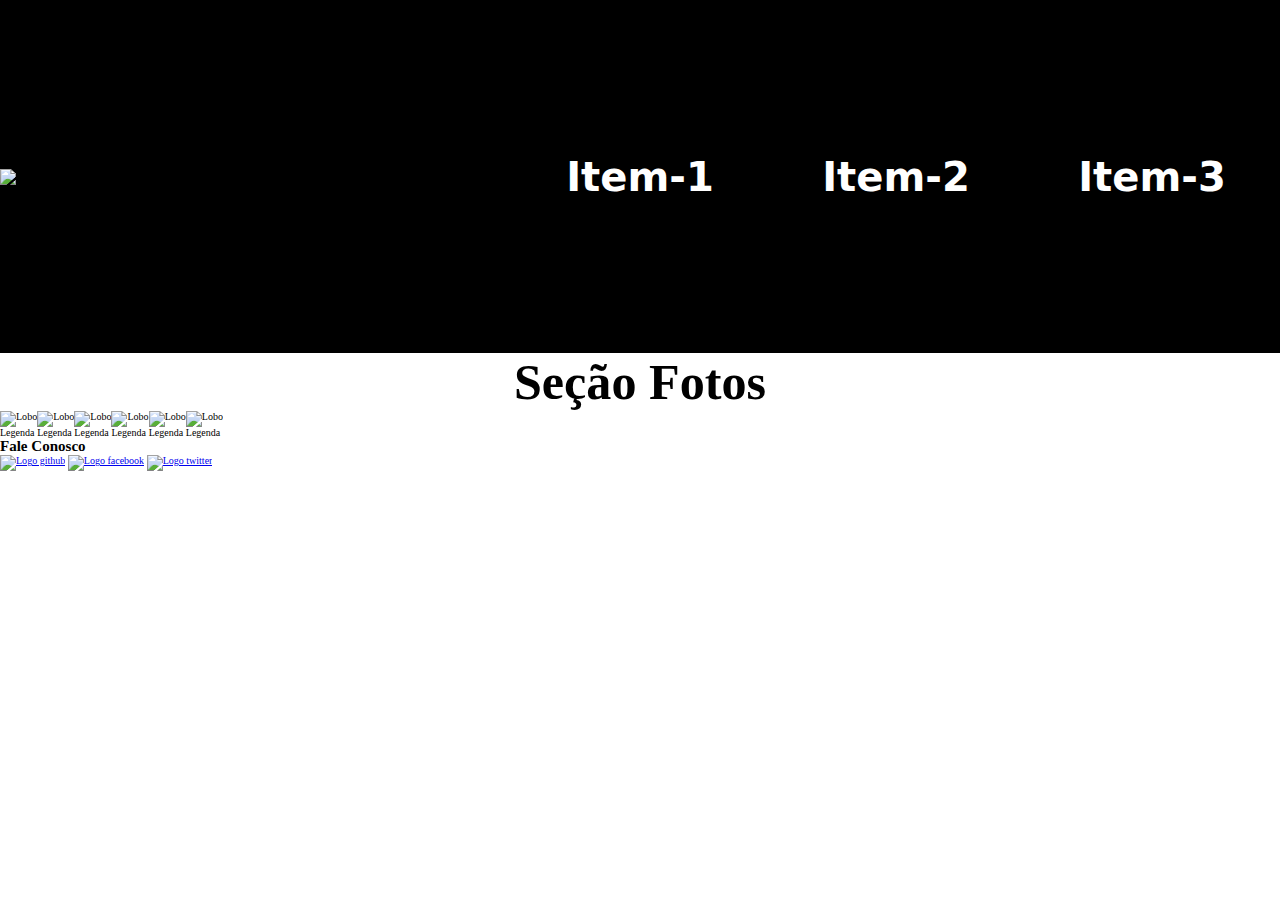
==== index.html @ d0b17b30 "first commit" ====
<!DOCTYPE html>
<html lang="pt-br">

<head>
    <meta charset="UTF-8">
    <meta http-equiv="X-UA-Compatible" content="IE=edge">
    <meta name="viewport" content="width=device-width, initial-scale=1.0">
    <title>My Layout</title>
    <link rel="stylesheet" href="./css/estilo.css">
</head>

<body>

    <!-- CABEÇALHO -->
    <!-- header>img+nav>a*3[href=#]{Item-$} -->
    <header class="cabecalho">
        <img src="./img/logo.png" alt="Monitor de computador.">
        <nav>
            <a href="#">Item-1</a>
            <a href="#">Item-2</a>
            <a href="#">Item-3</a>
        </nav>

    </header>
    <!-- CABEÇALHO -->

    <h2 class="tit-sec">Seção Fotos</h2>

    <!-- CONTEÚDO -->
    <!-- section.conteudo>div*6>img+p{Legenda} -->
    <section class="conteudo">
        <div>
            <img src="./img/lobo1.jpg" alt="Lobo">
            <p>Legenda</p>
        </div>
        <div>
            <img src="./img/lobo2.jpg" alt="Lobo">
            <p>Legenda</p>
        </div>
        <div>
            <img src="./img/lobo3.jpg" alt="Lobo">
            <p>Legenda</p>
        </div>
        <div>
            <img src="./img/lobo4.jpg" alt="Lobo">
            <p>Legenda</p>
        </div>
        <div>
            <img src="./img/lobo5.jpg" alt="Lobo">
            <p>Legenda</p>
        </div>
        <div>
            <img src="./img/lobo6.jpg" alt="Lobo">
            <p>Legenda</p>
        </div>
    </section>
    <!-- CONTEÚDO -->

    <!-- RODAPÉ -->
    <footer class="rodape">
        <h2>Fale Conosco</h2>
        <nav>
            <a href="#"><img src="./img/social-1.png" alt="Logo github"></a>
            <a href="#"><img src="./img/social-2.png" alt="Logo facebook"></a>
            <a href="#"><img src="./img/social-3.png" alt="Logo twitter"></a>
        </nav>
    </footer>
    <!-- RODAPÉ -->

</body>

</html>
---- css/estilo.css ----
/* UTILIZANDO A DIRECTIVA @IMPORT() */
@import url("./cabecalho.css");
@import url("./conteudo.css");
*{
  margin:0;
  padding:0;
  box-sizing:border-box;
}

html{
    font-size: 62.7%;
}

.tit-sec{
    text-align: center;
    font-size: 5rem;
}
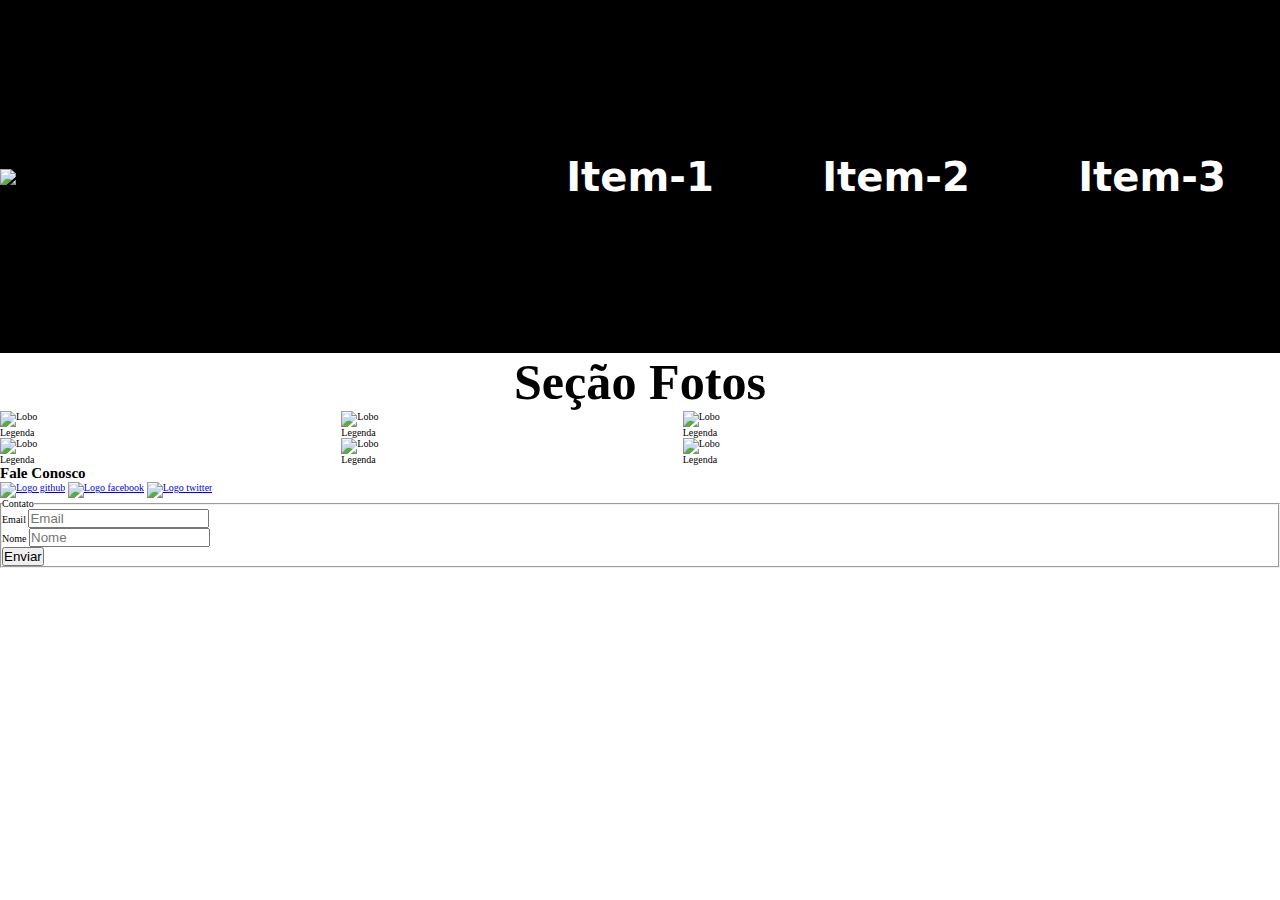
==== commit 08a1ea3b: "inputs adicionado" ====
--- a/index.html
+++ b/index.html
@@ -64,6 +64,26 @@
             <a href="#"><img src="./img/social-2.png" alt="Logo facebook"></a>
             <a href="#"><img src="./img/social-3.png" alt="Logo twitter"></a>
         </nav>
+
+        <div>
+            <form action="" method="get" onsubmit="return false">
+            <fieldset>
+                <legend>Contato</legend>
+                <div>
+                    <label for="idEmail">Email</label>
+                    <input type="email" name="txtNome" id="idNome" required placeholder="Email">
+                </div>
+                <div>
+                    <label for="idNome">Nome</label>
+                    <input type="text" name="txtNome" id="idNome" required placeholder="Nome">
+                </div>
+                <div>
+                    <input type="submit" value="Enviar">
+                </div>
+            </fieldset>
+        </form>
+    </div>
+        
     </footer>
     <!-- RODAPÉ -->
 
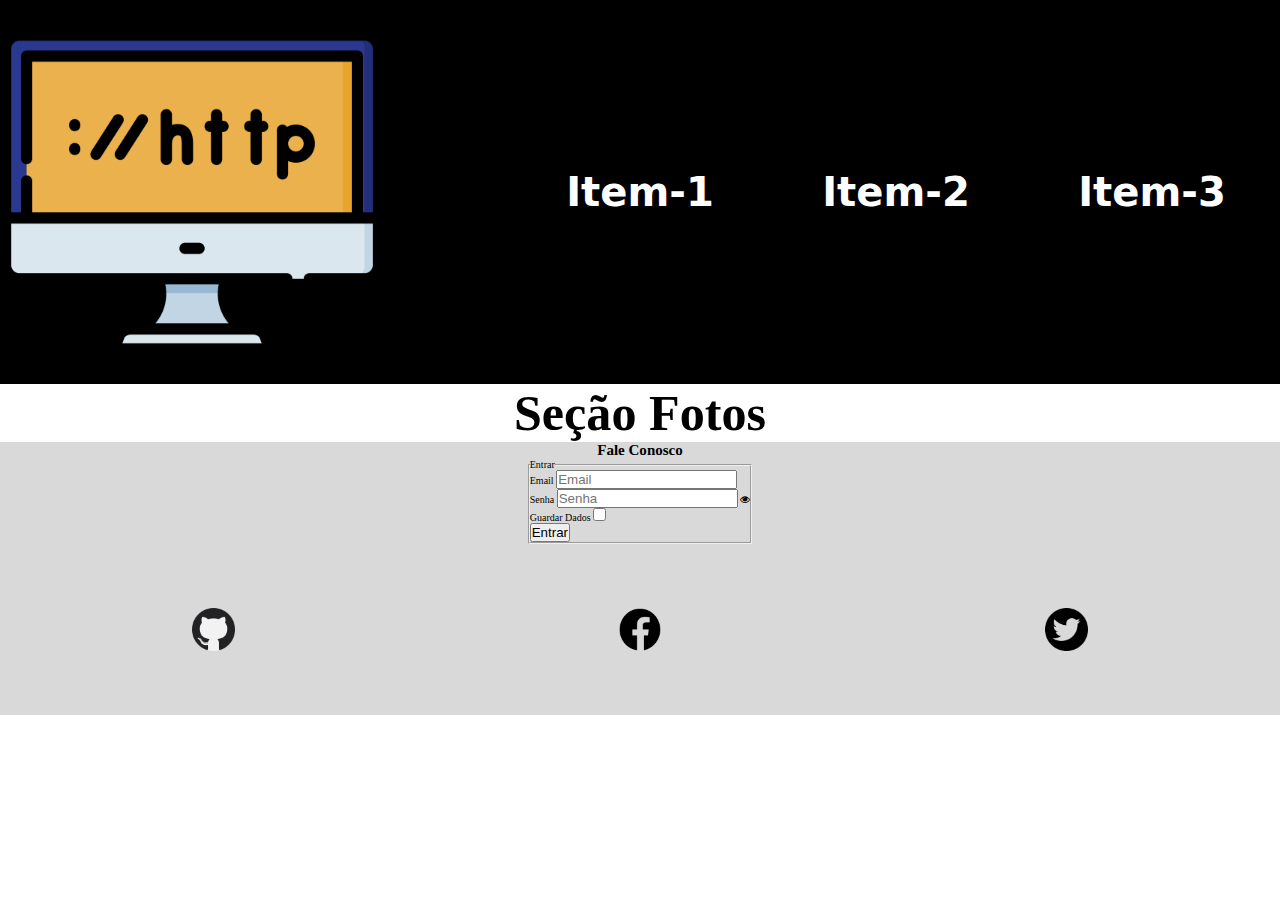
==== commit 4ef9fb65: "script" ====
--- a/index.html
+++ b/index.html
@@ -7,6 +7,39 @@
     <meta name="viewport" content="width=device-width, initial-scale=1.0">
     <title>My Layout</title>
     <link rel="stylesheet" href="./css/estilo.css">
+
+    <link rel="stylesheet" href="https://cdnjs.cloudflare.com/ajax/libs/font-awesome/4.7.0/css/font-awesome.min.css">
+
+    <script src="./js/script.js" defer></script>
+
+    <script>
+
+        //COMENTÁRIO DE LINHA
+
+        /*
+            COMENTÁRIO DE BLOCO
+        */
+
+        //Declarando variáveis com a palavra reservada ( var )
+        // var nr1 = 10;
+        // var nr2 = 5;
+
+        //Objetos que dão saida em informações no Javascript
+
+        //console.log(parâmetro) = Demonstra a saída no console da ferramenta do desenvolvedor.
+        // console.log(nr1 + nr2);
+        
+        //document.write(parâmetro) = Demonstra a saída na página html.
+        // document.write(nr1 + nr2);
+
+        //Atrelando um evento click à um elemento no HTML.
+        //<h2 id="titulo" class="tit-sec">Seção Fotos</h2>
+        // const h2Element = document.getElementById("titulo");
+
+        // console.log(h2Element.textContent);
+
+    </script>
+
 </head>
 
 <body>
@@ -24,10 +57,15 @@
     </header>
     <!-- CABEÇALHO -->
 
-    <h2 class="tit-sec">Seção Fotos</h2>
+    <h2 id="titulo" class="tit-sec">Seção Fotos</h2>
+
+    <!-- <script>
+        const h2Element = document.getElementById("titulo");
+        console.log(h2Element.textContent);
+    </script> -->
 
     <!-- CONTEÚDO -->
-    <!-- section.conteudo>div*6>img+p{Legenda} -->
+    <!-- section.conteudo>div*6>img+p{Legenda}
     <section class="conteudo">
         <div>
             <img src="./img/lobo1.jpg" alt="Lobo">
@@ -53,40 +91,46 @@
             <img src="./img/lobo6.jpg" alt="Lobo">
             <p>Legenda</p>
         </div>
-    </section>
+    </section> -->
     <!-- CONTEÚDO -->
 
     <!-- RODAPÉ -->
     <footer class="rodape">
         <h2>Fale Conosco</h2>
+
+        <div>
+            <form action="index.html" method="get" onsubmit="return false">
+                <fieldset>
+                    <legend>Entrar</legend>
+                    <div>
+                        <label for="idEmail">Email</label>
+                        <input type="email" name="txtEmail" id="idEmail" placeholder="Email" pattern="[A-Za-z0-9]">
+                    </div>
+                    <div>
+                        <label for="idPass">Senha</label>
+                        <input type="password" name="txtPass" id="idPass" placeholder="Senha">
+                        <i class="fa fa-eye" aria-hidden="true"></i>
+                    </div>
+                    <div>
+                        <label for="idGrava">Guardar Dados</label>
+                        <input type="checkbox" name="txtGrava" id="idGrava">
+                    </div>
+                    <div>
+                        <button type="submit" id="btnSubmit">Entrar</button>
+                    </div>
+                </fieldset>
+            </form>
+        </div>
+
         <nav>
             <a href="#"><img src="./img/social-1.png" alt="Logo github"></a>
             <a href="#"><img src="./img/social-2.png" alt="Logo facebook"></a>
             <a href="#"><img src="./img/social-3.png" alt="Logo twitter"></a>
         </nav>
 
-        <div>
-            <form action="" method="get" onsubmit="return false">
-            <fieldset>
-                <legend>Contato</legend>
-                <div>
-                    <label for="idEmail">Email</label>
-                    <input type="email" name="txtNome" id="idNome" required placeholder="Email">
-                </div>
-                <div>
-                    <label for="idNome">Nome</label>
-                    <input type="text" name="txtNome" id="idNome" required placeholder="Nome">
-                </div>
-                <div>
-                    <input type="submit" value="Enviar">
-                </div>
-            </fieldset>
-        </form>
-    </div>
-        
     </footer>
     <!-- RODAPÉ -->
+</body>
+ 
+</html>
 
-</body>
-
-</html>--- a/css/estilo.css
+++ b/css/estilo.css
@@ -1,6 +1,9 @@
 /* UTILIZANDO A DIRECTIVA @IMPORT() */
 @import url("./cabecalho.css");
 @import url("./conteudo.css");
+@import url("./rodape.css");
+@import url("./break-point-630px.css");
+
 *{
   margin:0;
   padding:0;
@@ -14,4 +17,36 @@
 .tit-sec{
     text-align: center;
     font-size: 5rem;
-}+}
+
+
+
+/* TABELA */
+
+table{
+  margin: 5% auto;
+  border-collapse: collapse;
+}
+
+td,th{
+  border:1px solid #000000;
+  padding: 8px;
+}
+
+tr:nth-child(even){
+  background-color: #dddddd;
+}
+tr:nth-child(odd){
+  background-color: #cccccc;
+}
+
+tr:hover{
+  background-color: #1a1616bd;
+  color: #fff;
+}
+
+td[colspan], td[rowspan]{
+  text-align: center;
+}
+
+/* TABELA */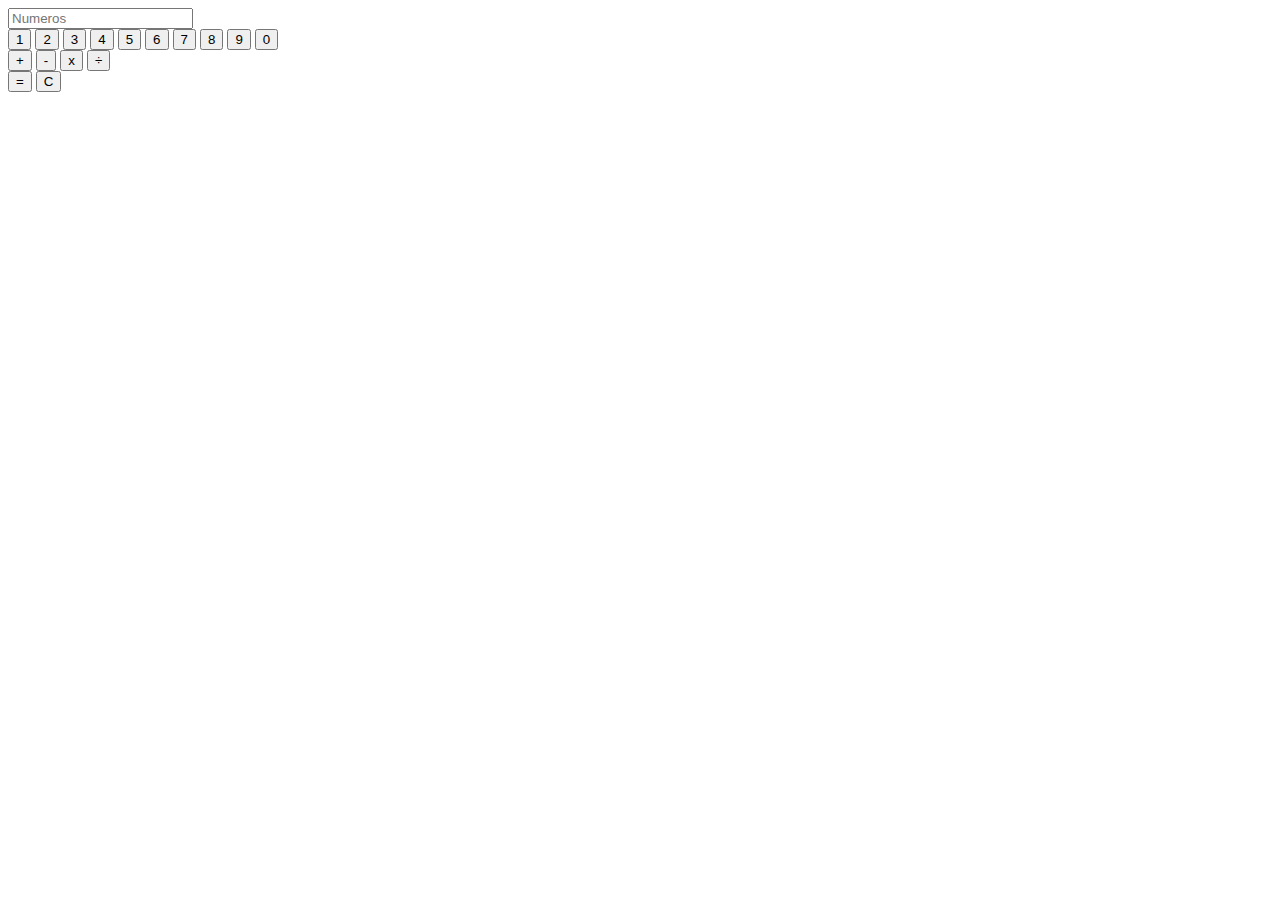
==== commit 17ee4727: "calculass" ====
--- a/index.html
+++ b/index.html
@@ -59,6 +59,13 @@
 
     <h2 id="titulo" class="tit-sec">Seção Fotos</h2>
 
+    <div id="welcome"></div>
+    <button id="btnSair">LOGOUT</button>
+    <div>
+        <img src="#" alt="ALUNO" id="avatar">
+    </div>
+
+
     <!-- <script>
         const h2Element = document.getElementById("titulo");
         console.log(h2Element.textContent);
@@ -98,29 +105,7 @@
     <footer class="rodape">
         <h2>Fale Conosco</h2>
 
-        <div>
-            <form action="index.html" method="get" onsubmit="return false">
-                <fieldset>
-                    <legend>Entrar</legend>
-                    <div>
-                        <label for="idEmail">Email</label>
-                        <input type="email" name="txtEmail" id="idEmail" placeholder="Email" pattern="[A-Za-z0-9]">
-                    </div>
-                    <div>
-                        <label for="idPass">Senha</label>
-                        <input type="password" name="txtPass" id="idPass" placeholder="Senha">
-                        <i class="fa fa-eye" aria-hidden="true"></i>
-                    </div>
-                    <div>
-                        <label for="idGrava">Guardar Dados</label>
-                        <input type="checkbox" name="txtGrava" id="idGrava">
-                    </div>
-                    <div>
-                        <button type="submit" id="btnSubmit">Entrar</button>
-                    </div>
-                </fieldset>
-            </form>
-        </div>
+
 
         <nav>
             <a href="#"><img src="./img/social-1.png" alt="Logo github"></a>
@@ -131,6 +116,5 @@
     </footer>
     <!-- RODAPÉ -->
 </body>
- 
+
 </html>
-
